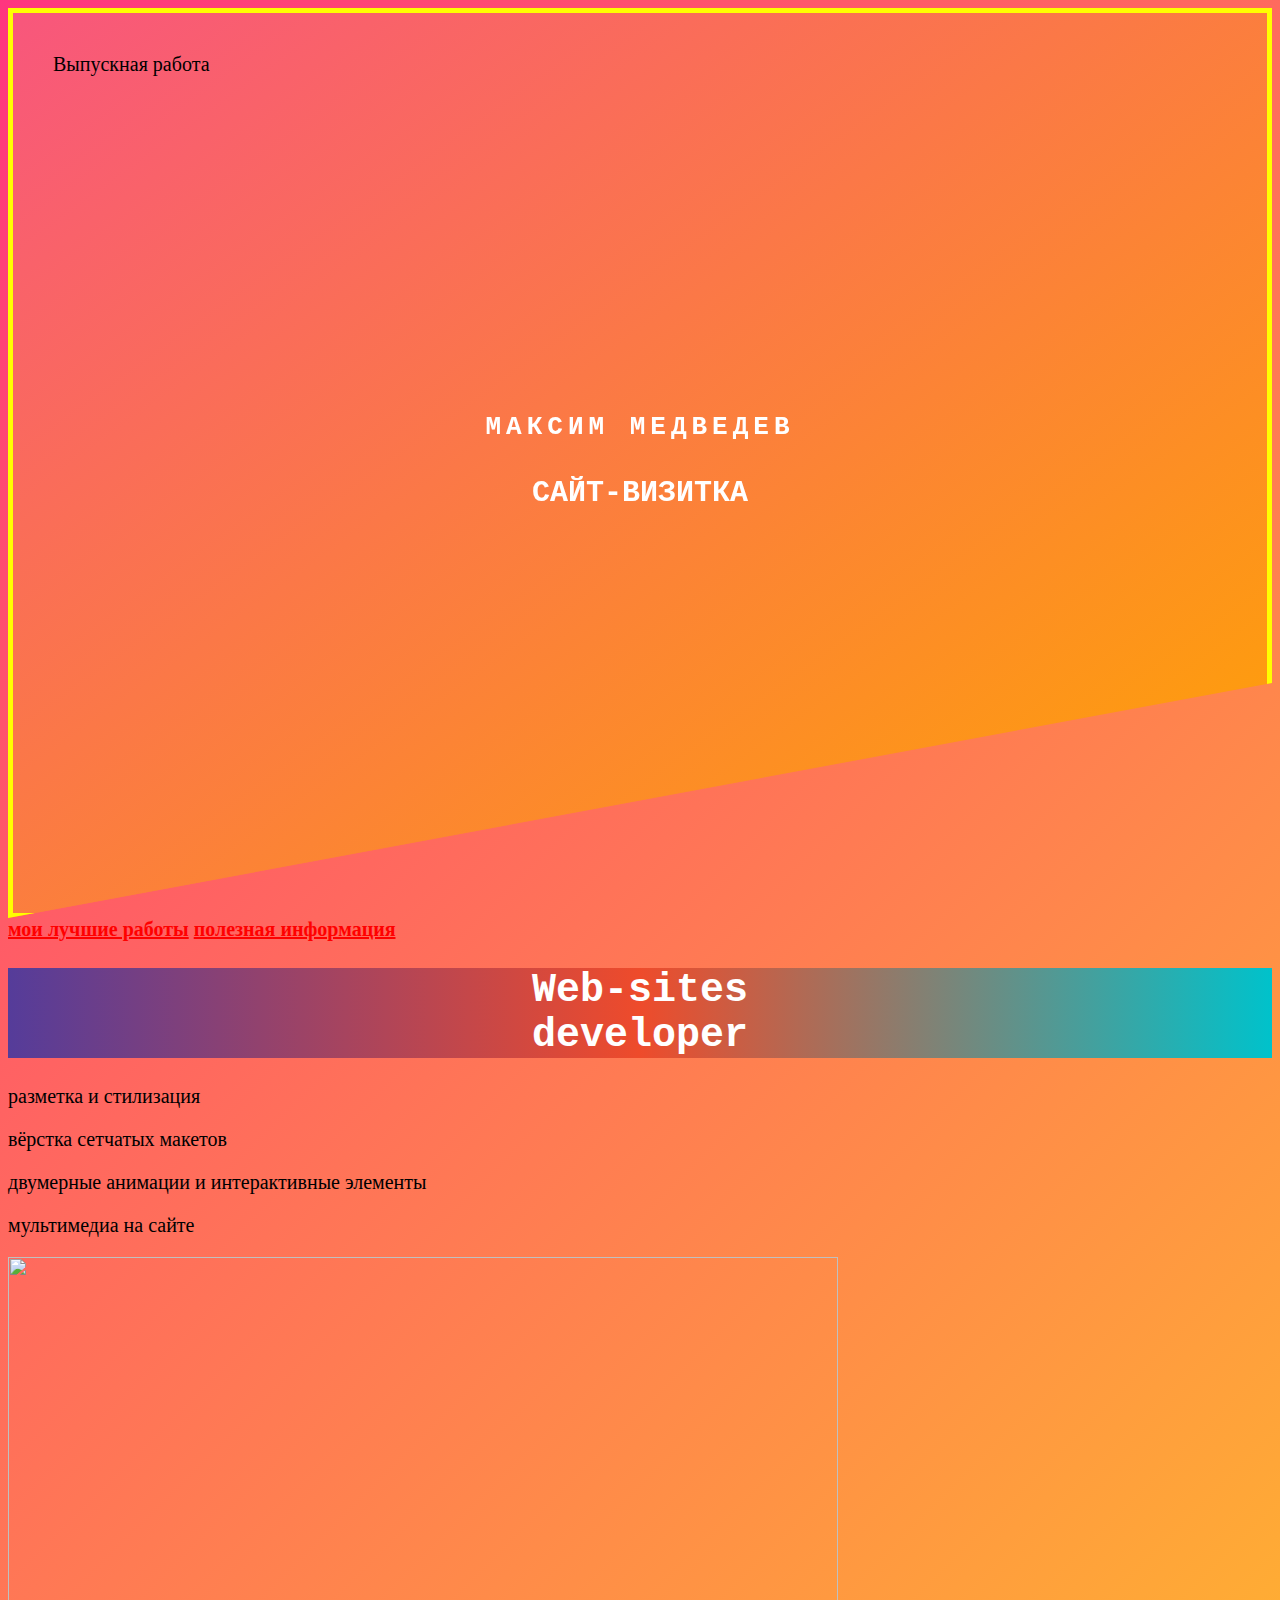
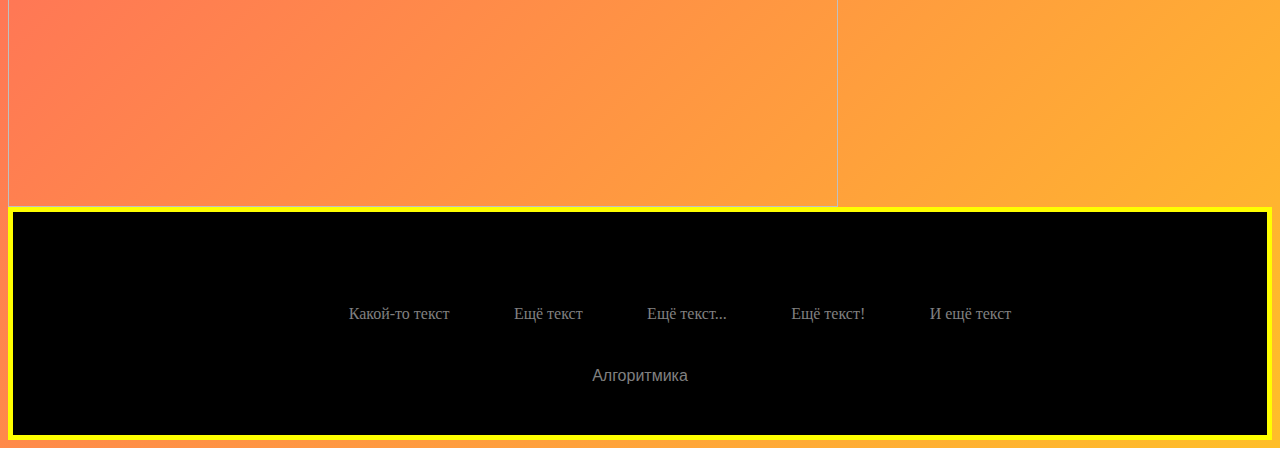
==== index.html @ 0aa2dc60 "Create index.html" ====
<html>
  <head>
    <title>Сайт</title>
    <link rel="stylesheet" href="style.css"/>
  </head>
  <body>
<header class="header">
  <div class="brand-box">
    <span class="brand">Выпускная работа</span>
  </div>
  <div class="text-box">
    <h2 class="heading-primary">
      <span class="heading-primary-main">Максим Медведев</span>
      <br/>
      <span class="heading-primary-sub">САЙТ-ВИЗИТКА</span>
    </h2>
  </div>
</header>
    <main>
      <nav>
        <a class="link-nav" href="mysites.html"><b>мои лучшие работы</b></a>
        <a class="link-nav" href="info.html"><b>полезная информация</b></a>
      </nav>
      <h1>Web-sites<br/> developer</h1>
      <p>разметка и стилизация</p>
      <p>вёрстка сетчатых макетов</p>
      <p>двумерные анимации и интерактивные элементы</p>
      <p>мультимедиа на сайте</p>
      <img src="https://backoffice.algoritmika.org/uploads/2021/04/carousel-1684591_0_1618254197.svg" width="830px" height="550px"/>
    </main>
      <footer>
<div class="footer">
<div class="row">
<a href="#"><i class="fa fa-facebook"></i></a>
<a href="#"><i class="fa fa-instagram"></i></a>
<a href="#"><i class="fa fa-youtube"></i></a>
<a href="#"><i class="fa fa-twitter"></i></a>
</div>


<div class="row">
<ul>
<li><a href="#">Какой-то текст</a></li>
<li><a href="#">Ещё текст</a></li>
<li><a href="#">Ещё текст...</a></li>
<li><a href="#">Ещё текст!</a></li>
<li><a href="#">И ещё текст</a></li>
</ul>
</div>


<div class="row">
Алгоритмика
</div>
</div>
</footer>
  </body>
</html>
---- style.css ----
body {
    font-family:'Times New Roman';
    font-size: 20px;
    background-size: 300% 300%;
  background-image: linear-gradient(-45deg, orange 20%, red 25%, yellow 51%, #ff357f 100%);
  -webkit-animation: AnimateBG 20s ease infinite;
          animation: AnimateBG 20s ease infinite;
}
@-webkit-keyframes AnimateBG {
  0% {
    background-position: 0% 50%;
  }
  50% {
    background-position: 100% 50%;
  }
  100% {
    background-position: 0% 50%;
  }
}
@keyframes AnimateBG {
  0% {
    background-position: 0% 50%;
  }
  50% {
    background-position: 100% 50%;
  }
  100% {
    background-position: 0% 50%;
  }
}
h1 {
 background-image: linear-gradient(to right ,#553c9a, #ee4b2b, #00c2cb, #ff7f50, #553c9a);
 background-size: 200%;
background-position: -200%;
animation: animated-gradient 2s infinite alternate-reverse;
color: white;
text-align: center;
font-family: monospace;
}
@keyframes animated-gradient{
  to {
    background-position: 200%;
  }
}
@keyframes animated-gradient{
  to {
    background-position: 200%;
  }
}
h2 {
    font-family:monospace;
    color: white;
    text-align: center;
}
a {
    color:red;
    font-family: cursive;
}
header {
  background-color: orange;
    border:yellow solid 5px;
}
footer {
     background-color:orange;
    border: yellow solid 5px;
}
a:hover {
    color:black;
}
ol {
    border:5px double yellow;
    background-color:orange;
}
.ppp {
    border:5px double yellow; 
    background-color:orange;
    padding-left: 20px;
}
.header {
    height: 100vh;
    background-image:
      linear-gradient(to right bottom,
     rgba(245, 53, 177, 0.70),
     rgba(239, 255, 11, 0)),
     url('https://images.pexels.com/photos/213399/pexels-photo-213399.jpeg');
   
    background-size: cover;
    background-position: top;
    position: relative;


    clip-path: polygon(0 0, 100% 0, 100% 75vh, 0 100%);
}
.brand-box {
    position: absolute;
    top: 40px;
    left: 40px;
}
.brand { font-size: 20px;}
.text-box {
    position: absolute;
    top: 50%;
    left: 50%;
    transform: translate(-50%, -50%);
    text-align: center;
}
.heading-primary {
    color: #fff;
    text-transform: uppercase;


    backface-visibility: hidden;
    margin-bottom: 30px;
}
.heading-primary-main {
    display: block;
    font-size: 26px;
    font-weight: 900;
    letter-spacing: 5px;
}
.footer{
background:#000;
padding:30px 0px;
font-family: 'Play', sans-serif;
text-align:center;
size: 100px;
}


.footer .row{
width:100%;
margin:1% 0%;
padding:0.6% 0%;
color:gray;
font-size:0.8em;
}


.footer .row a{
text-decoration:none;
color:gray;
transition:0.5s;
}


.footer .row a:hover{
color:#fff;
}


.footer .row ul{
width:100%;
}


.footer .row ul li{
display:inline-block;
margin:0px 30px;
}


.footer .row a i{
font-size:2em;
margin:0% 1%;
}


@media (max-width:720px) {
.footer{
text-align:left;
padding:5%;
}
.footer .row ul li{
display:block;
margin:10px 0px;
text-align:left;
}
.footer .row a i{
margin:0% 3%;
}
}
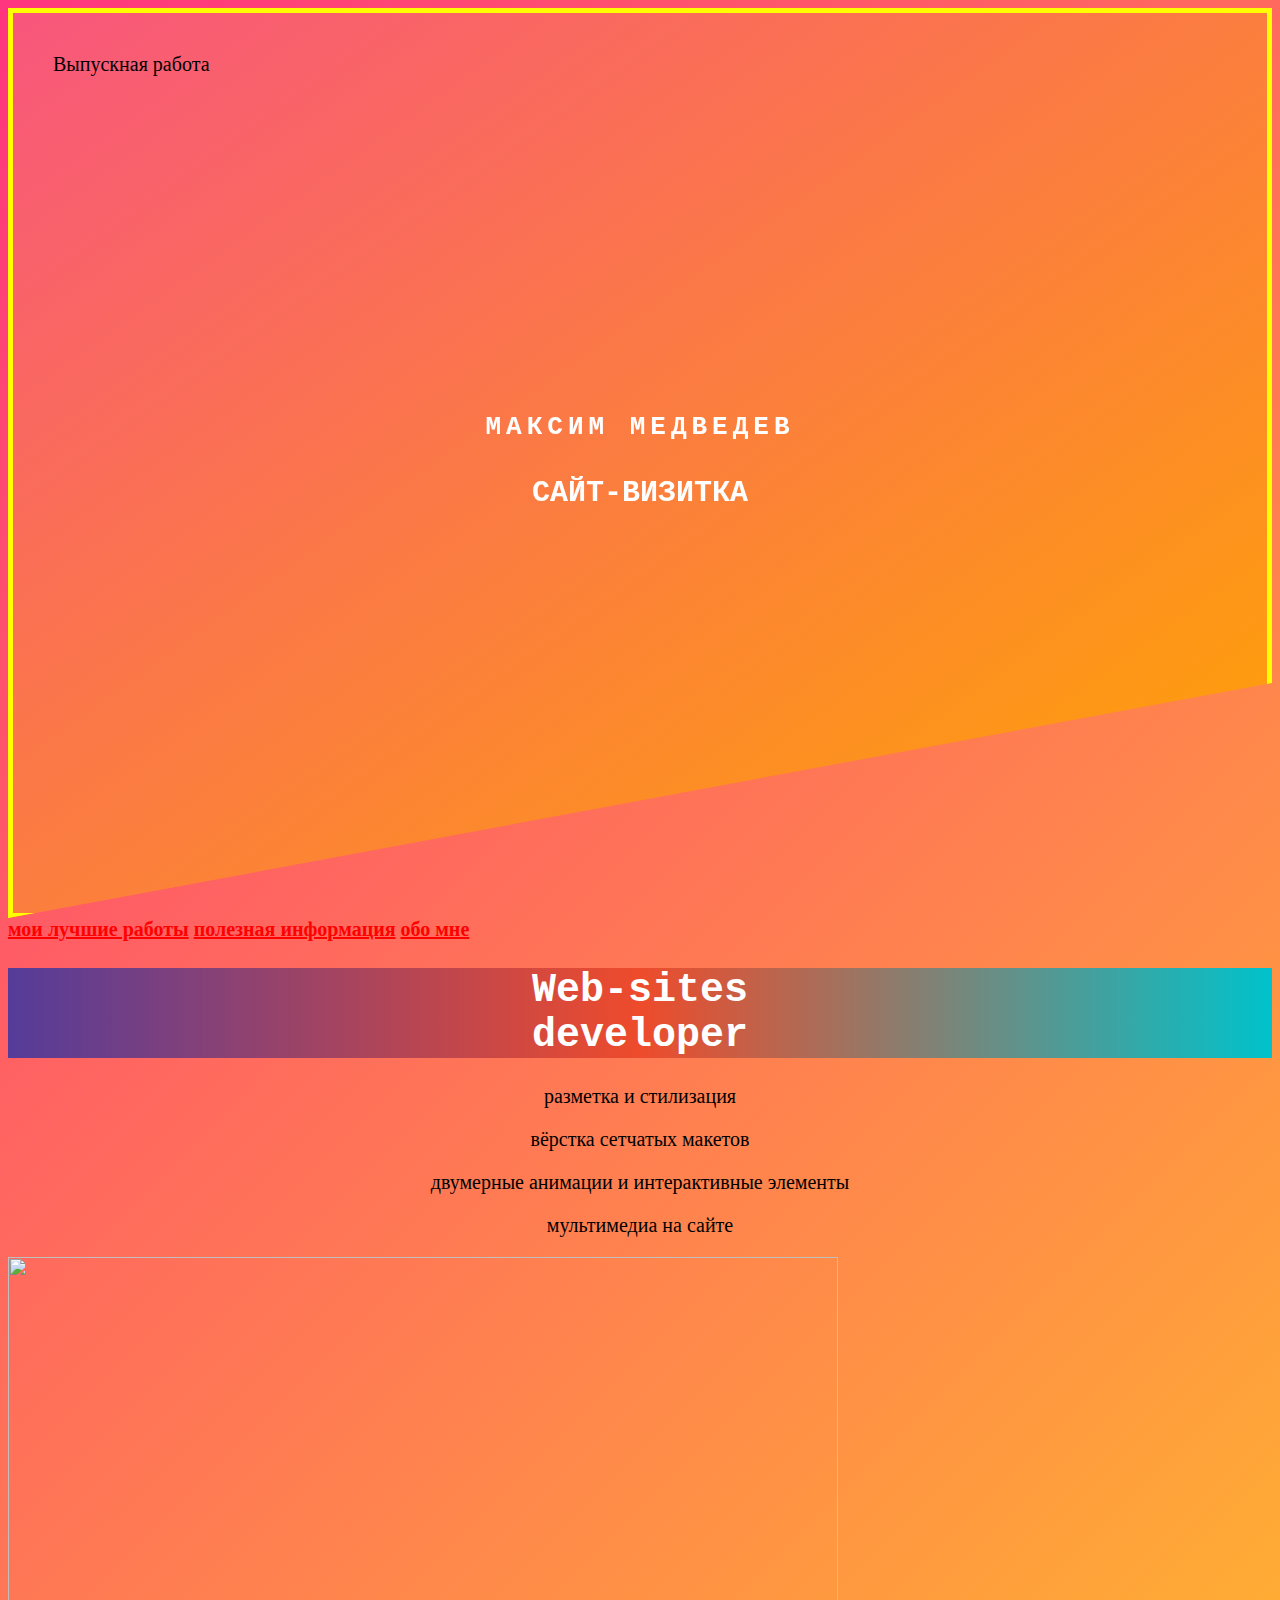
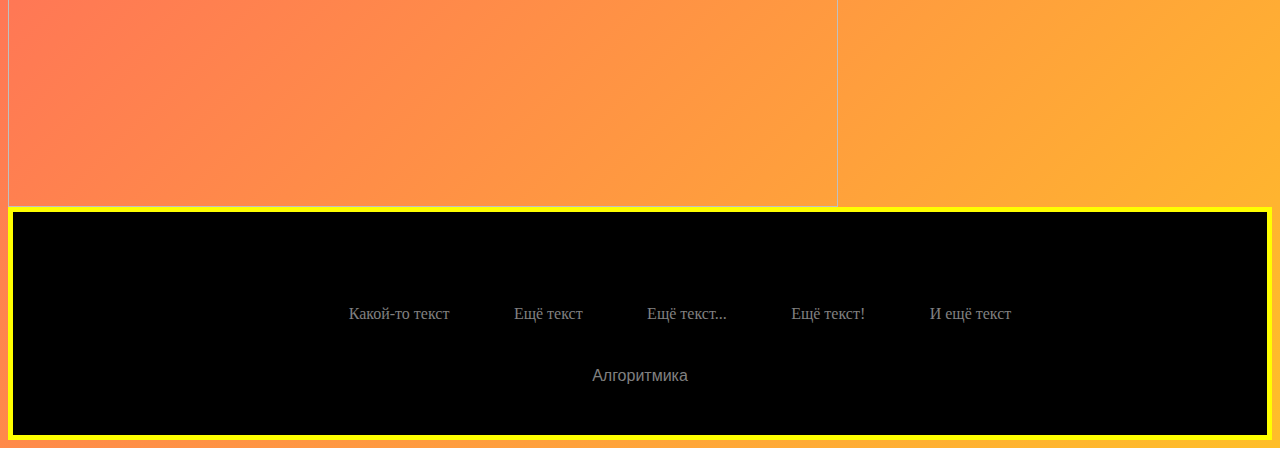
==== commit ab03b1f2: "Update index.html" ====
--- a/index.html
+++ b/index.html
@@ -20,6 +20,7 @@
       <nav>
         <a class="link-nav" href="mysites.html"><b>мои лучшие работы</b></a>
         <a class="link-nav" href="info.html"><b>полезная информация</b></a>
+        <a class="link-nav" href="about.html"><b>обо мне</b></a>
       </nav>
       <h1>Web-sites<br/> developer</h1>
       <p>разметка и стилизация</p>
--- a/style.css
+++ b/style.css
@@ -37,6 +37,9 @@
 color: white;
 text-align: center;
 font-family: monospace;
+}
+p {
+    text-align: center;
 }
 @keyframes animated-gradient{
   to {
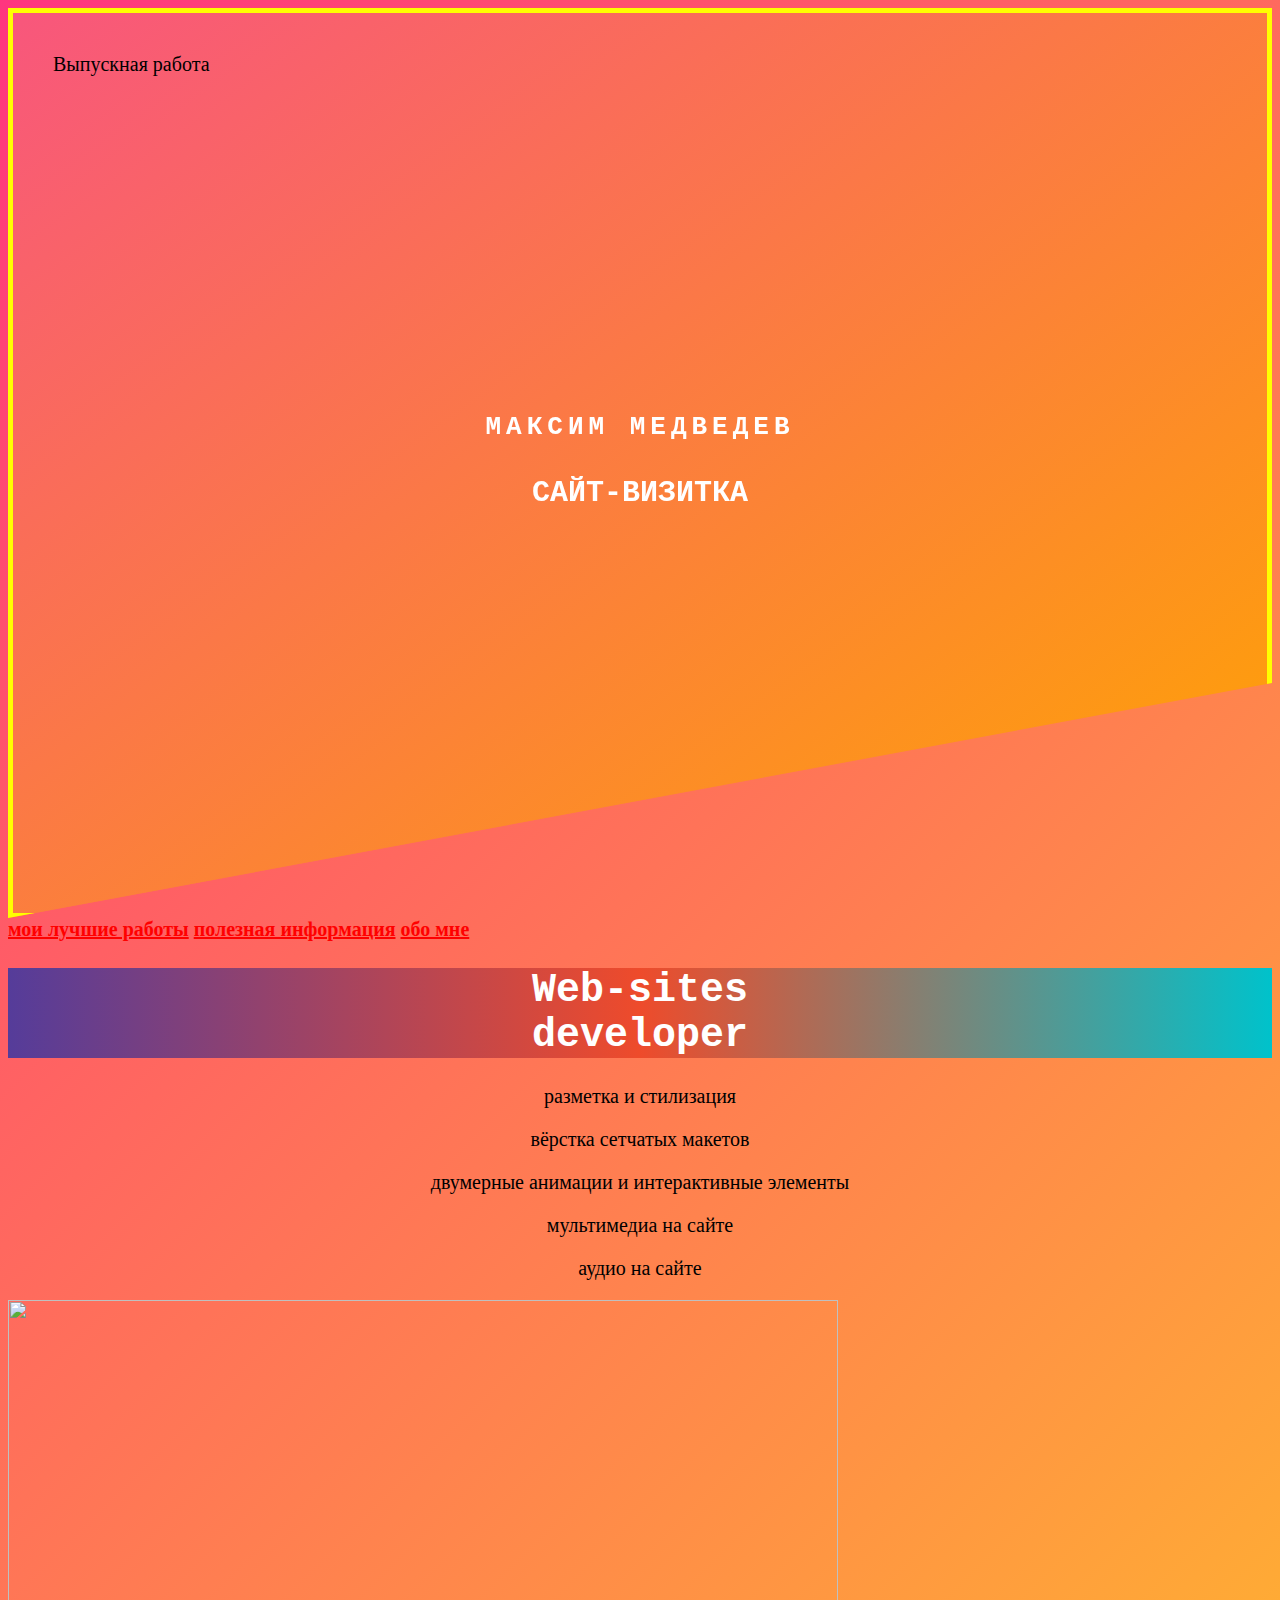
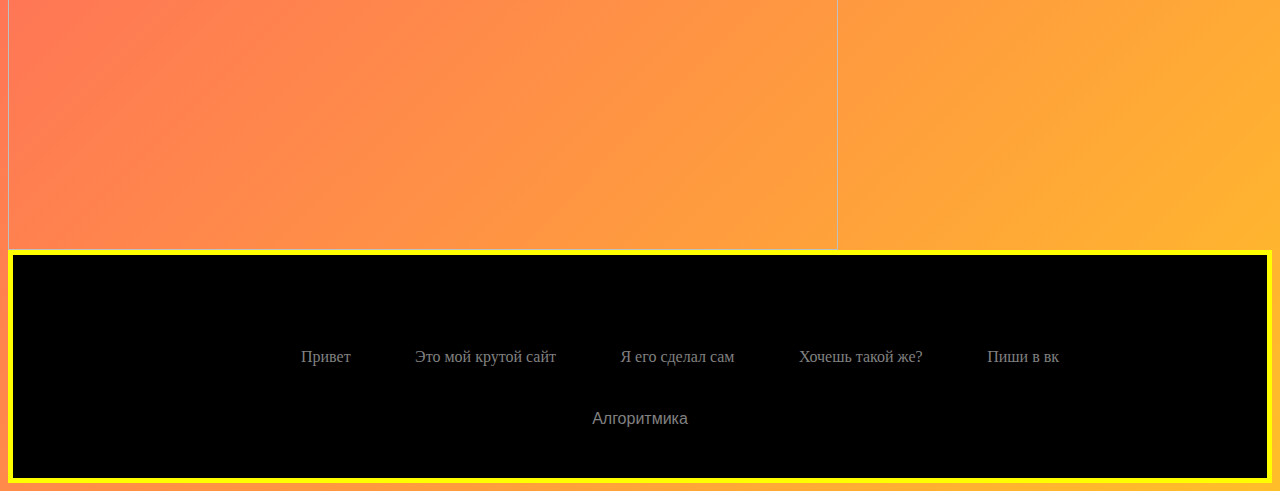
==== commit 8965018a: "Update index.html" ====
--- a/index.html
+++ b/index.html
@@ -18,16 +18,21 @@
 </header>
     <main>
       <nav>
+        <div clss="sdsd">
         <a class="link-nav" href="mysites.html"><b>мои лучшие работы</b></a>
         <a class="link-nav" href="info.html"><b>полезная информация</b></a>
         <a class="link-nav" href="about.html"><b>обо мне</b></a>
+        </div>
       </nav>
       <h1>Web-sites<br/> developer</h1>
       <p>разметка и стилизация</p>
       <p>вёрстка сетчатых макетов</p>
       <p>двумерные анимации и интерактивные элементы</p>
       <p>мультимедиа на сайте</p>
+      <p>аудио на сайте</p>
+      <div class="sss">
       <img src="https://backoffice.algoritmika.org/uploads/2021/04/carousel-1684591_0_1618254197.svg" width="830px" height="550px"/>
+      </div>
     </main>
       <footer>
 <div class="footer">
@@ -41,11 +46,11 @@
 
 <div class="row">
 <ul>
-<li><a href="#">Какой-то текст</a></li>
-<li><a href="#">Ещё текст</a></li>
-<li><a href="#">Ещё текст...</a></li>
-<li><a href="#">Ещё текст!</a></li>
-<li><a href="#">И ещё текст</a></li>
+<li><a href="#">Привет</a></li>
+<li><a href="#">Это мой крутой сайт</a></li>
+<li><a href="#">Я его сделал сам</a></li>
+<li><a href="#">Хочешь такой же?</a></li>
+<li><a href="#">Пиши в вк</a></li>
 </ul>
 </div>
 
--- a/style.css
+++ b/style.css
@@ -122,6 +122,37 @@
     font-weight: 900;
     letter-spacing: 5px;
 }
+.pills {
+ margin-left: 0;
+  list-style: none;
+  counter-reset: li;
+  font-family: calibri;
+}
+.pills li {
+  padding: 10px 0;
+  position: relative;
+  left: 1.5em;
+  margin-bottom: 0.75em;
+  padding-left: 1em;
+  background: #E3DEDC;
+}
+.pills li:before {
+  padding:  10px 0;
+  position: absolute;
+  top: 0;
+  bottom: 0;
+  left: -1.5em;
+  width: 1.875em;
+  text-align: center;
+  color: white;
+  font-weight: bold;
+  background: #ff0000;
+  border-bottom-left-radius: 70em;
+  border-top-left-radius: 70em;
+  counter-increment: li;
+  content: counter(li);
+}
+
 .footer{
 background:#000;
 padding:30px 0px;
